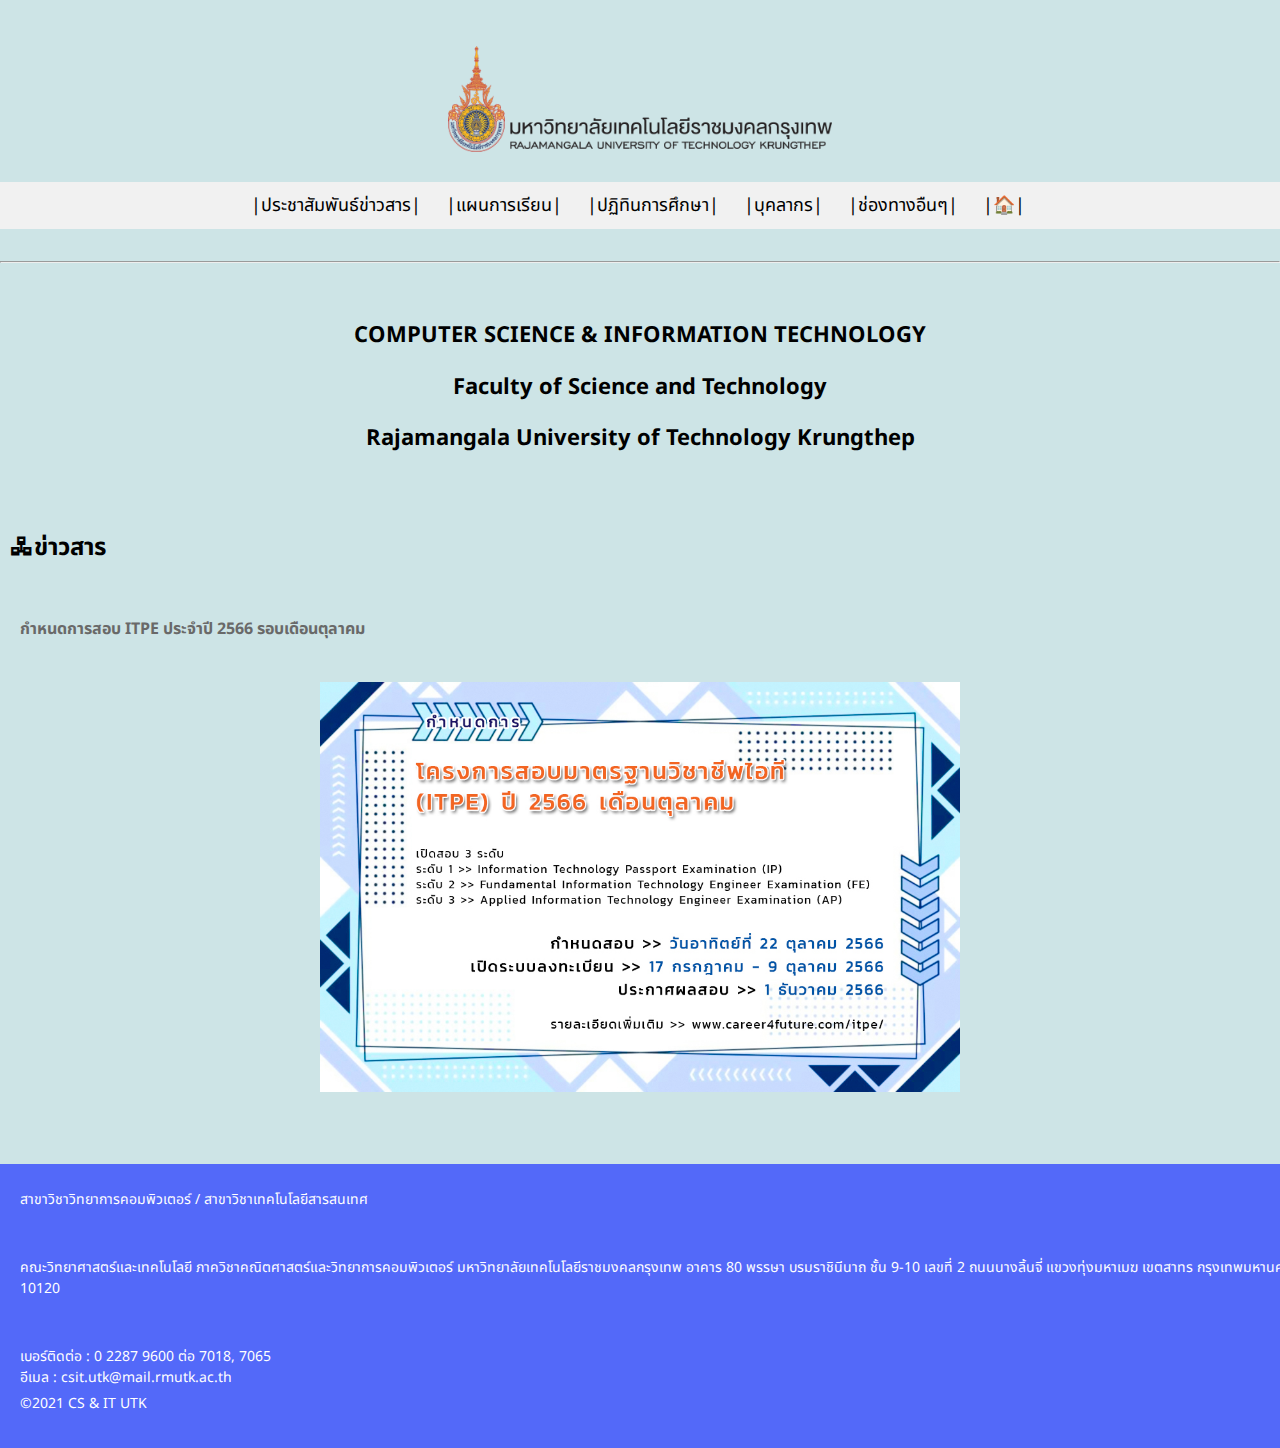
==== index.html @ da73af2d "Add files via upload" ====
<!DOCTYPE html>
<html lang="en">
<head>
    <meta charset="UTF-8">
    <meta name="viewport" content="width=device-width, initial-scale=1.0">
    <link rel="stylesheet" href="./stlye.css">
    <link rel="icon" href="./img/piccsit.png">
    <link rel="preconnect" href="https://fonts.googleapis.com">
    <link rel="preconnect" href="https://fonts.gstatic.com" crossorigin>
    <link href="https://fonts.googleapis.com/css2?family=Anuphan:wght@500&family=Montserrat:wght@300&display=swap" rel="stylesheet">

    <link rel="preconnect" href="https://fonts.googleapis.com">
    <link rel="preconnect" href="https://fonts.gstatic.com" crossorigin>
    <link href="https://fonts.googleapis.com/css2?family=Anuphan:wght@500&family=Montserrat:wght@300&family=Noto+Sans+Thai:wght@300&display=swap" rel="stylesheet">
    <title>Homepage</title>

    <style>
        body {
          background-color: #cde4e6; /* เปลี่ยนสีแบล็คกาวตามที่คุณต้องการ */
        }
      </style>
</head>

<body style="margin: 0; padding: 0;">
    &nbsp;<img class="picimg" src="./img/logo.png">

    <div class="container">
        <ul class="list"><br>  
        <li><a href="./news.html">|ประชาสัมพันธ์ข่าวสาร|&nbsp;</a></li>
       <li><a href="./plan.html">|แผนการเรียน|&nbsp;</a></li> 
       <li><a href="./calen.html">|ปฏิทินการศึกษา|&nbsp;</a></li>  
       <li><a href="./teac.html">|บุคลากร|&nbsp;</a></li>
       <li><a href="./contac.html">|ช่องทางอืนๆ|&nbsp;</a></li>
       <li><a href="./index.html">|🏠|&nbsp;</a></li>  
        </ul>
    </div><br><hr>

    <div class="container">
        <div class="modal">
            <h2 id="fac">COMPUTER SCIENCE & INFORMATION TECHNOLOGY</h2>
            <h2 id="fac">Faculty of Science and Technology</h2>
            <h2 id="fac">Rajamangala University of Technology Krungthep</h2><br>
        </div>
    </div> <!-- ปิด <div class="container"> -->

    <h2 style="text-align: left; padding: 10px;">🖧ข่าวสาร</h2>
    <h4 style="text-align: left; padding: 20px;">กำหนดการสอบ ITPE ประจำปี 2566 รอบเดือนตุลาคม</h4>
    <img src="./img/itpe.png" width="95%"><br><br>

  
    <br><footer>
        <section>
            <div>
                <a>สาขาวิชาวิทยาการคอมพิวเตอร์ / สาขาวิชาเทคโนโลยีสารสนเทศ</a><br><br>
                <a id="major">คณะวิทยาศาสตร์และเทคโนโลยี ภาควิชาคณิตศาสตร์และวิทยาการคอมพิวเตอร์
                    มหาวิทยาลัยเทคโนโลยีราชมงคลกรุงเทพ
                    อาคาร 80 พรรษา บรมราชินีนาถ ชั้น 9-10
                    เลขที่ 2 ถนนนางลิ้นจี่ แขวงทุ่งมหาเมฆ เขตสาทร กรุงเทพมหานคร 10120</a><br><br>
                <a>เบอร์ติดต่อ : 0 2287 9600 ต่อ 7018, 7065<br>
                    อีเมล : csit.utk@mail.rmutk.ac.th</a>
                    <p>©2021 CS & IT UTK</p>
            </div>
        </section>
    </footer>
    

    
</body>
</html>
---- stlye.css ----
html{
font-family: 'Anuphan', sans-serif;
font-family: 'Montserrat', sans-serif;
font-family: 'Anuphan', sans-serif;
font-family: 'Montserrat', sans-serif;
font-family: 'Noto Sans Thai', sans-serif;
}

#fac {
    font-size: 22px;
    text-align: center;
}

@media screen and (max-width: 768px) {
    .container {
        font-size: 14px;
    }
    .footer{
        font-size: 18;
    }
}

/*สำหรับจอขนาดกลาง (Tablet) */
@media screen and (min-width: 769px) and (max-width: 1024px) {
    .container {
        font-size: 16px;
    }
    .footer{
        font-size: 18;
    }
}

/*สำหรับจอขนาดใหญ่ (Desktop) */
@media screen and (min-width: 1025px) {
    .container {
        font-size: 18px;
    }
    .footer{
        font-size: 18;
    }
}
   
body {
    margin: 0;
    padding: 0;
    
}

.container {
    padding-top: 30px;
}

.picimg {
    max-width: 100%;
    height: auto;
}

.list {
    list-style: none;
    margin: 0;
    padding: 0;
    display: flex;
    justify-content: center;
    background-color: #f1f1f1;
}

.list li {
    padding: 10px;
}

.list li a {
    text-decoration: none;
    color: #000;
}

img[src*="itpe.png"] {
    display: block;
    margin: 0 auto;
    max-width: 100%;
    height: auto;
}

#left {
    text-align: left;
}

.picimg{
    display: flex;
    width: 30%;
    margin: auto;
}

  img {
    max-width: 100%;
    height: auto;
    width: 50%;
}

/*div {
    display: flex;
    flex-direction: column;
    justify-content: center;
    align-items: center;
    height: 30%; /* ปรับความสูงตามต้องการ */
  
  
  /*div img {
    /*margin-bottom: 20px;  เพิ่มระยะห่างระหว่างรูปภาพและปุ่ม 
    margin-right: 100px;*/
  

  #newslogo{
    background-color:white;
    border: 0 white;
    
}

.itema{
    width: 50%;
    height: auto;
}
#teach{
    color: darkblue;

}
#name{
    text-align: center;
    font-size: 18px;
}
h4{
    color:dimgrey;
}

/* สำหรับ <footer> ให้อยู่ล่างสุด */
footer {
    width: 100%;
    padding: 20px; /* ระยะขอบ */
    background-color: rgb(83, 105, 249);
    color: #ffffff;
    text-align: left; /* จัดตำแหน่งตรงกลาง */
    

}
/* ปรับขนาดตัวอักษรทั้งหมดใน <footer> */
footer * {
    font-size: 14px; /* ขนาดตัวอักษรทั้งหมด */
    display: block;
    clear: both;
    margin-top: 5px;
    
}
#contac {
    font-size: 18px;
    text-align: left;
}
.con {
    text-align: center;
}

#piccon {
    width: 150px;
    margin: 0 auto; /* จัดให้อยู่กึ่งกลางในแนวนอน */
}

#contac-footer {
    position: fixed;
    bottom: 0;
    width: 100%;
    padding: 0px; /* ระยะขอบ */
    background-color: rgb(231, 232, 238);
    text-align: center; /* จัดตำแหน่งตรงกลาง */
    margin: 0 auto; /* จัดให้อยู่กึ่งกลางในแนวนอน */
}

#teac{
    width: 200px;
    height: 300px;
    margin-left: 50px;
    margin-right: 10px;
    object-fit: cover;
}

#teacher{
    display: flex;
    font-size: 14px;
    background-color: rgb(245, 237, 220);
    
}

article {
    display: flex;
    flex-direction: column;
    align-items: center;
    justify-content: center;
    
  }

  #nav-border {
    text-align: center;
  }

  .pd {
    display: inline-block;
    margin: 0 5px; /* กำหนดระยะห่างระหว่างลิงก์ */
  }

  #iframe-course {
    margin-top: 20px; /* กำหนดระยะห่างด้านบนของ iframe */
  }
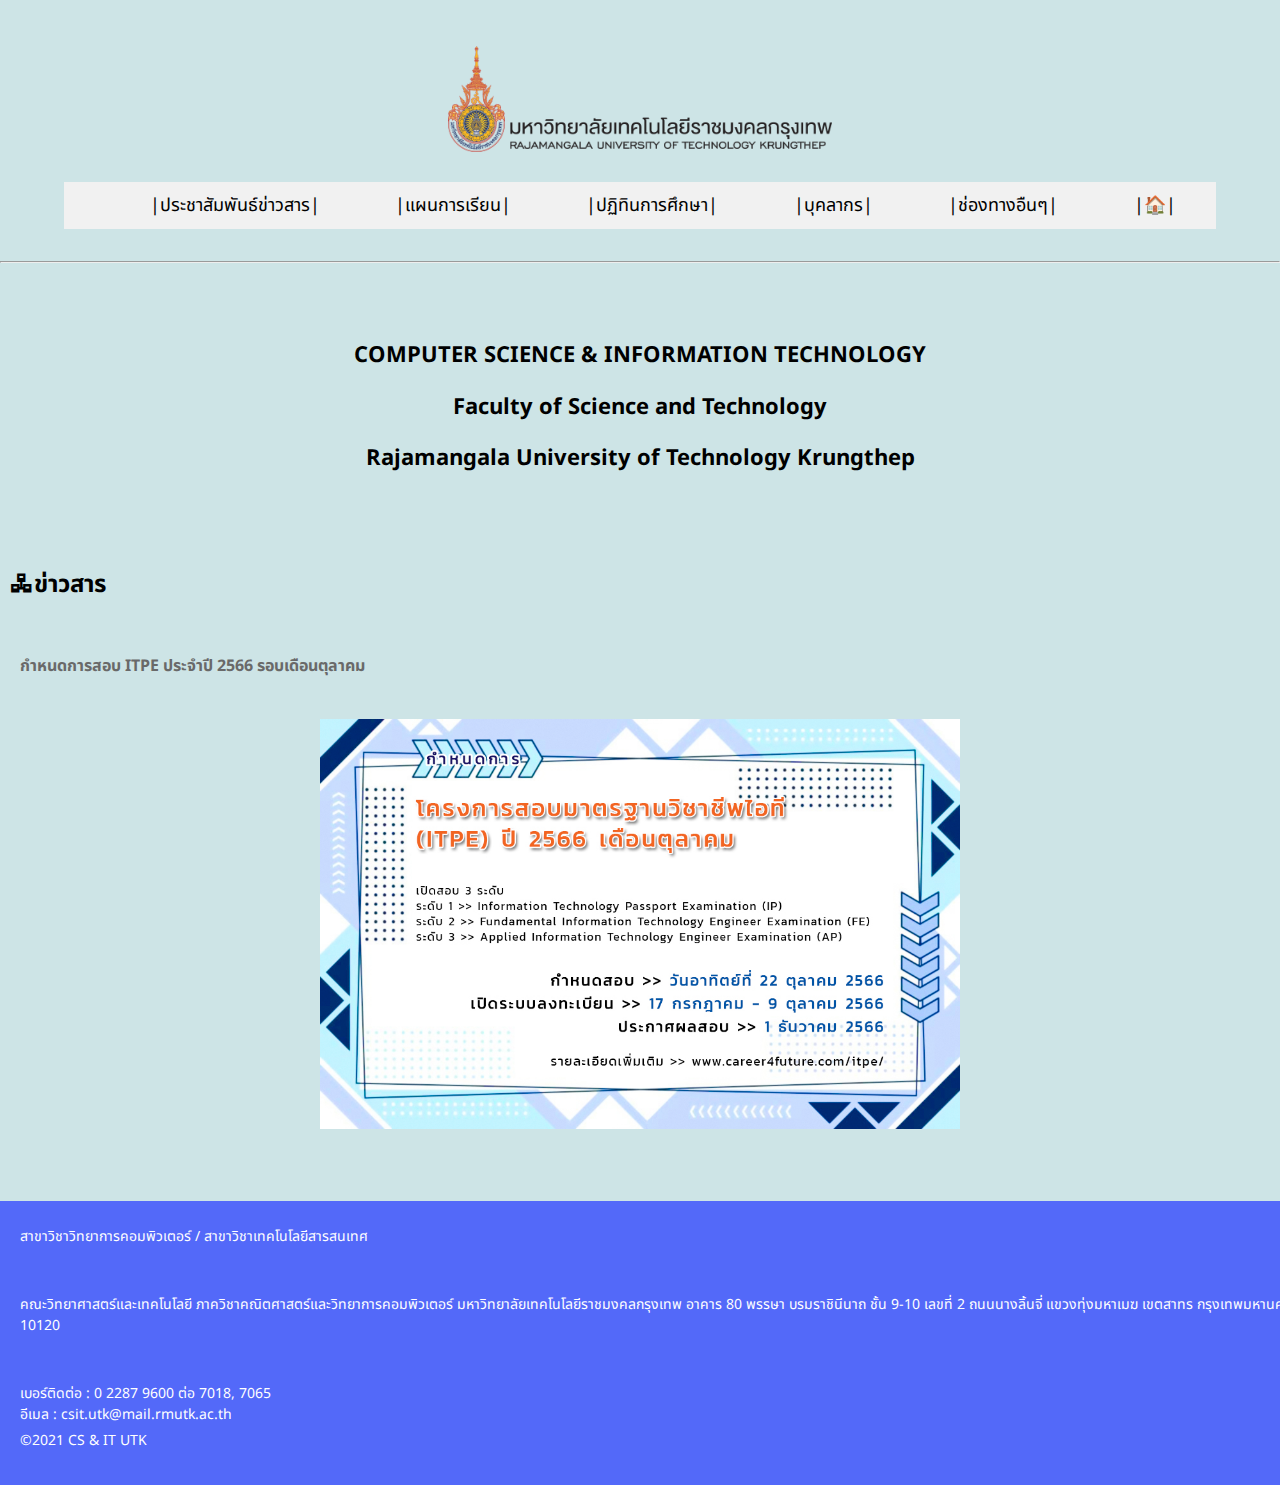
==== commit b11a10f8: "Add files via upload" ====
--- a/index.html
+++ b/index.html
@@ -18,6 +18,26 @@
         body {
           background-color: #cde4e6; /* เปลี่ยนสีแบล็คกาวตามที่คุณต้องการ */
         }
+
+    @media (max-width: 400px) {
+    /* สไตล์สำหรับหน้าจอขนาดเล็ก */
+    .list{
+        font-size: 10px;
+
+    }
+    } 
+  
+  @media (min-width: 769px) and (max-width: 1024px) {
+    /* สไตล์สำหรับหน้าจอขนาดกลาง */
+    .list{
+    font-size: 14px;}
+  }
+  
+  @media (min-width: 1025px) {
+    /* สไตล์สำหรับหน้าจอขนาดใหญ่ */
+    .list{
+    font-size: 18px;}
+  }
       </style>
 </head>
 
--- a/stlye.css
+++ b/stlye.css
@@ -5,49 +5,23 @@
 font-family: 'Montserrat', sans-serif;
 font-family: 'Noto Sans Thai', sans-serif;
 }
+  
 
 #fac {
     font-size: 22px;
     text-align: center;
 }
 
-@media screen and (max-width: 768px) {
-    .container {
-        font-size: 14px;
-    }
-    .footer{
-        font-size: 18;
-    }
-}
-
-/*สำหรับจอขนาดกลาง (Tablet) */
-@media screen and (min-width: 769px) and (max-width: 1024px) {
-    .container {
-        font-size: 16px;
-    }
-    .footer{
-        font-size: 18;
-    }
-}
-
-/*สำหรับจอขนาดใหญ่ (Desktop) */
-@media screen and (min-width: 1025px) {
-    .container {
-        font-size: 18px;
-    }
-    .footer{
-        font-size: 18;
-    }
-}
    
 body {
     margin: 0;
-    padding: 0;
-    
-}
+    padding: 0;}
 
 .container {
     padding-top: 30px;
+    width: 90%;
+            max-width: 1200px;
+            margin: 0 auto;
 }
 
 .picimg {
@@ -57,15 +31,23 @@
 
 .list {
     list-style: none;
-    margin: 0;
+    margin: auto;
     padding: 0;
     display: flex;
     justify-content: center;
     background-color: #f1f1f1;
+    justify-content: space-around;
+
 }
 
 .list li {
     padding: 10px;
+    display: inline;
+}
+
+.modal {
+    text-align: center;
+    padding: 20px;
 }
 
 .list li a {
@@ -208,22 +190,25 @@
     margin-top: 20px; /* กำหนดระยะห่างด้านบนของ iframe */
   }
 
-
-
-
-
-
-
-
-
-
-
-    
-    
-    
-
-
-
-
-
-
+  #can-all{
+    display: flex;
+    justify-content: center;
+  }
+
+
+
+
+
+
+
+
+
+    
+    
+    
+
+
+
+
+
+
